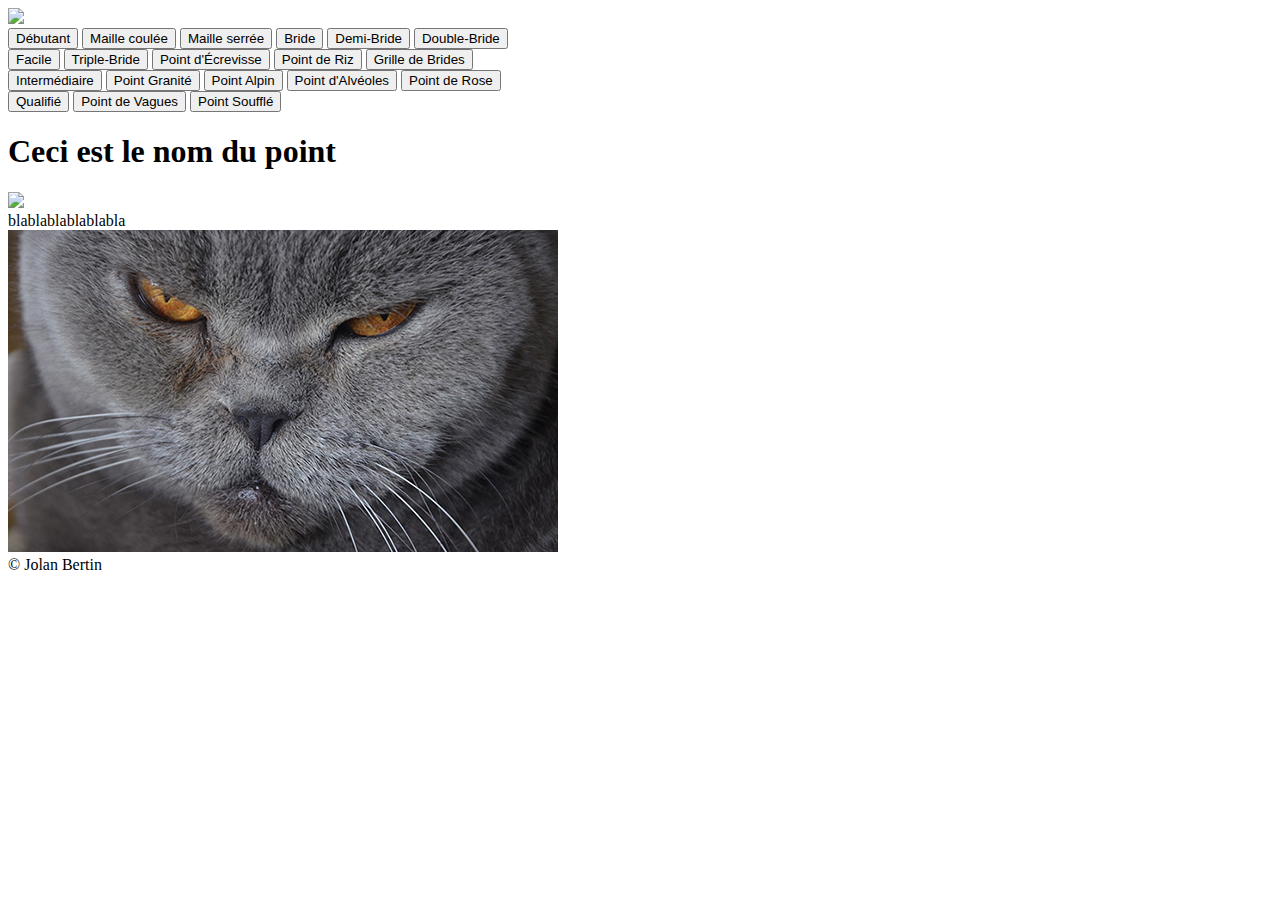
==== index.html @ d0b545a8 "structure des pages avec header, footer" ====
<!DOCTYPE html>
<html lang="en">

<head>
    <meta charset="UTF-8">
    <meta name="viewport" content="width=device-width, initial-scale=1.0">
    <title>Encyclopédie du Crochet</title>
    <link rel="stylesheet" href="index.css">
    <link rel="icon" type="image/svg+xml" href="img/logo.png" />
</head>

<body>

    <header>
        <img src="img/logo.png" onclick="window.location.href='index.html';" />

        <div class="vide" id="1">

        </div>

        <div class="regroupe">

            <button class="primaire">Débutant</button>

            <button class="secondaire" onclick="window.location.href='Point/maille_coulee.html';">Maille
                coulée</button>
            <button class="secondaire" onclick="window.location.href='Point/maille_serree.html';">Maille serrée</button>
            <button class="secondaire" onclick="window.location.href='Point/bride.html';">Bride</button>
            <button class="secondaire" onclick="window.location.href='Point/demi_bride.html';">Demi-Bride</button>
            <button class="secondaire" onclick="window.location.href='Point/double_bride.html';">Double-Bride</button>
        </div>


        <div class="regroupe">

            <button class="primaire">Facile</button>

            <button class="secondaire" onclick="window.location.href='Point/triple_bride.html';">Triple-Bride</button>
            <button class="secondaire" onclick="window.location.href='Point/point_d_ecrevisse.html';">Point
                d'Écrevisse</button>
            <button class="secondaire" onclick="window.location.href='Point/point_de_riz.html';">Point de Riz</button>
            <button class="secondaire" onclick="window.location.href='Point/grille_de_brides.html';">Grille de
                Brides</button>
        </div>

        <div class="regroupe">

            <button class="primaire">Intermédiaire</button>

            <button class="secondaire" onclick="window.location.href='Point/point_granite.html';">Point Granité</button>
            <button class="secondaire" onclick="window.location.href='Point/point_alpin.html';">Point Alpin</button>
            <button class="secondaire" onclick="window.location.href='Point/point_d_alveoles.html';">Point
                d'Alvéoles</button>
            <button class="secondaire" onclick="window.location.href='Point/point_de_rose.html';">Point de Rose</button>
        </div>

        <div class="regroupe">

            <button class="primaire">Qualifié</button>

            <button class="secondaire" onclick="window.location.href='Point/point_de_vagues.html';">Point de
                Vagues</button>
            <button class="secondaire" onclick="window.location.href='Point/point_souffle.html';">Point Soufflé</button>

        </div>


    </header>

    <div class="vide">
    </div>

    <section class="point">

        <h1>Ceci est le nom du point</h1>

        <div class="dispo_txt_img">

            <div class="illustration">
                <img src="img/logo.png" />
            </div>

            <span class="txt">blablablablablabla</span>

        </div>

        <div class="remontePage">
            <img src="img/tete_chat.jpg" onclick="window.location.href='index.html';" />
        </div>


    </section>


    <footer>
        <span class=" copyright">© Jolan Bertin</span>
    </footer>


</body>

</html>
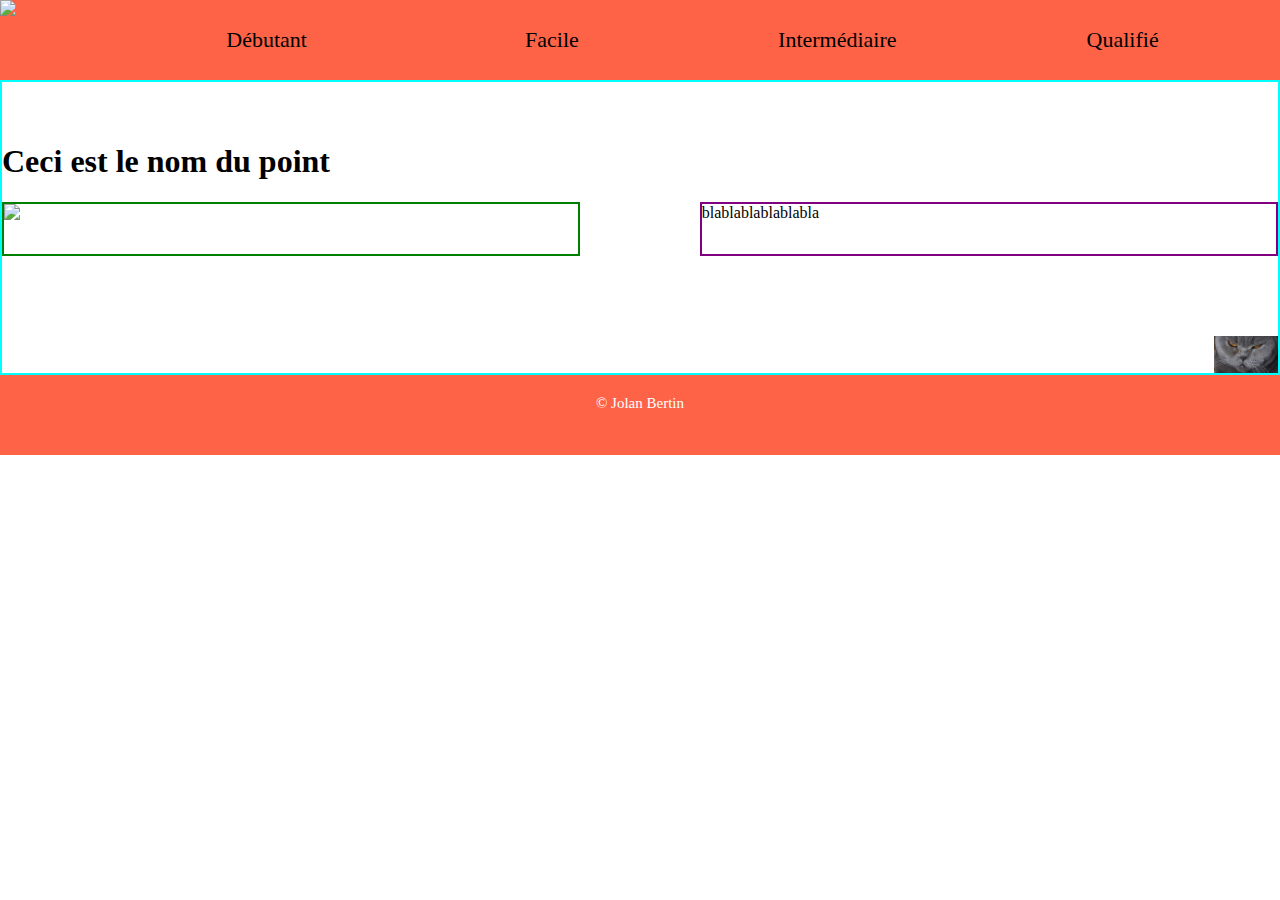
==== commit 2a604672: "cellules span + taille police" ====
--- a/index.html
+++ b/index.html
@@ -12,55 +12,69 @@
 <body>
 
     <header>
-        <img src="img/logo.png" onclick="window.location.href='index.html';" />
+        <img class="logo" src="img/logo.png" onclick="window.location.href='index.html';" />
 
-        <div class="vide" id="1">
+        <div class="vide">
 
         </div>
 
         <div class="regroupe">
 
-            <button class="primaire">Débutant</button>
+            <div class="primaire"> <span>Débutant</span></div>
 
-            <button class="secondaire" onclick="window.location.href='Point/maille_coulee.html';">Maille
-                coulée</button>
-            <button class="secondaire" onclick="window.location.href='Point/maille_serree.html';">Maille serrée</button>
-            <button class="secondaire" onclick="window.location.href='Point/bride.html';">Bride</button>
-            <button class="secondaire" onclick="window.location.href='Point/demi_bride.html';">Demi-Bride</button>
-            <button class="secondaire" onclick="window.location.href='Point/double_bride.html';">Double-Bride</button>
+            <div class="secondaire" onclick="window.location.href='Point/maille_coulee.html';">
+                <span><span>Maille</span>
+                    coulée
+            </div>
+            <div class="secondaire" onclick="window.location.href='Point/maille_serree.html';"><span><span>Maille
+                        serrée</span></div>
+            <div class="secondaire" onclick="window.location.href='Point/bride.html';"><span><span>Bride</span>
+            </div>
+            <div class="secondaire" onclick="window.location.href='Point/demi_bride.html';">
+                <span><span>Demi-Bride</span>
+            </div>
+            <div class="secondaire" onclick="window.location.href='Point/double_bride.html';"><span>
+                    <span>Double-Bride</span>
+            </div>
         </div>
 
 
         <div class="regroupe">
 
-            <button class="primaire">Facile</button>
+            <div class="primaire"><span>Facile</span></div>
 
-            <button class="secondaire" onclick="window.location.href='Point/triple_bride.html';">Triple-Bride</button>
-            <button class="secondaire" onclick="window.location.href='Point/point_d_ecrevisse.html';">Point
-                d'Écrevisse</button>
-            <button class="secondaire" onclick="window.location.href='Point/point_de_riz.html';">Point de Riz</button>
-            <button class="secondaire" onclick="window.location.href='Point/grille_de_brides.html';">Grille de
-                Brides</button>
+            <div class="secondaire" onclick="window.location.href='Point/triple_bride.html';"><span>Triple-Bride</span>
+            </div>
+            <div class="secondaire" onclick="window.location.href='Point/point_d_ecrevisse.html';"><span>Point
+                    d'Écrevisse</span></div>
+            <div class="secondaire" onclick="window.location.href='Point/point_de_riz.html';"><span>Point de
+                    Riz</span></div>
+            <div class="secondaire" onclick="window.location.href='Point/grille_de_brides.html';"><span>Grille de
+                    Brides</span></div>
         </div>
 
         <div class="regroupe">
 
-            <button class="primaire">Intermédiaire</button>
+            <div class="primaire"><span>Intermédiaire</span></div>
 
-            <button class="secondaire" onclick="window.location.href='Point/point_granite.html';">Point Granité</button>
-            <button class="secondaire" onclick="window.location.href='Point/point_alpin.html';">Point Alpin</button>
-            <button class="secondaire" onclick="window.location.href='Point/point_d_alveoles.html';">Point
-                d'Alvéoles</button>
-            <button class="secondaire" onclick="window.location.href='Point/point_de_rose.html';">Point de Rose</button>
+            <div class="secondaire" onclick="window.location.href='Point/point_granite.html';"><span>Point
+                    Granité</span></div>
+            <div class="secondaire" onclick="window.location.href='Point/point_alpin.html';"><span>Point
+                    Alpin</span></div>
+            <div class="secondaire" onclick="window.location.href='Point/point_d_alveoles.html';"><span>Point
+                    d'Alvéoles</span></div>
+            <div class="secondaire" onclick="window.location.href='Point/point_de_rose.html';"><span>Point de
+                    Rose</span></div>
         </div>
 
         <div class="regroupe">
 
-            <button class="primaire">Qualifié</button>
+            <div class="primaire"><span>Qualifié</span></div>
 
-            <button class="secondaire" onclick="window.location.href='Point/point_de_vagues.html';">Point de
-                Vagues</button>
-            <button class="secondaire" onclick="window.location.href='Point/point_souffle.html';">Point Soufflé</button>
+            <div class="secondaire" onclick="window.location.href='Point/point_de_vagues.html';"><span><span>Point de
+                        Vagues</span></div>
+            <div class="secondaire" onclick="window.location.href='Point/point_souffle.html';"><span>Point
+                    Soufflé</span></div>
 
         </div>
 
@@ -84,6 +98,10 @@
 
         </div>
 
+        <div class="vide">
+
+        </div>
+
         <div class="remontePage">
             <img src="img/tete_chat.jpg" onclick="window.location.href='index.html';" />
         </div>
--- a/index.css
+++ b/index.css
@@ -0,0 +1,179 @@
+/* 
+cd /c/Users/Public/BUT_Info/Github/EncyclopedieDuCrochet
+git pull
+
+    changer page
+
+git add /c/Users/Public/BUT_Info/Github/EncyclopedieDuCrochet
+git commit -m "message"
+git push 
+*/
+
+body {
+    --white: white;
+    --black: black;
+    --header_color: tomato;
+
+    --header_height: 80px;
+    --logo_height_hover: 90px;
+    --regroupe_width: 20%;
+    --secondaire_height: 4vw;
+
+    --primaire_font_size: 22px;
+    --secondaire_font_size: 16px;
+
+    margin: 0;
+}
+
+
+header {
+    width: 100%;
+    height: var(--header_height);
+    background-color: var(--header_color);
+
+    position: fixed;
+    display: flex;
+    justify-content: space-evenly;
+}
+
+.logo {
+    height: var(--header_height);
+    position: absolute;
+    top: 0;
+    left: 0;
+    cursor: pointer;
+}
+
+.logo:hover {
+    transition: 0.5s;
+    height: var(--logo_height_hover);
+}
+
+header>.vide {
+    margin-left: var(--header_height);
+}
+
+.vide {
+    height: var(--header_height);
+}
+
+.regroupe {
+    width: var(--regroupe_width);
+}
+
+.regroupe:hover {
+
+    .primaire {
+        color: var(--white);
+        /* border: 1px solid var(--white); */
+    }
+
+    transition: 5s;
+
+    .secondaire {
+        transition: 0.25s;
+
+        display: block;
+        height: var(--secondaire_height);
+        width: 100%;
+    }
+
+}
+
+.regroupe div {
+    cursor: pointer;
+}
+
+.primaire {
+    height: 100%;
+    width: 100%;
+    text-align: center;
+    align-content: center;
+    background-color: var(--header_color);
+    border: none;
+
+    font-size: var(--primaire_font_size);
+}
+
+
+.secondaire {
+    display: none;
+    background-color: var(--header_color);
+    border: none;
+    align-content: center;
+    text-align: left;
+    text-indent: 3.5%;
+    font-size: var(--secondaire_font_size);
+
+}
+
+.secondaire:hover {
+    background-color: var(--white);
+    text-indent: 9%;
+}
+
+.point {
+    border: solid 2px aqua;
+    padding-top: 40px;
+}
+
+.point:nth-child(2n) {
+    .dispo_txt_img {
+        flex-direction: row-reverse;
+    }
+}
+
+.titre {
+    height: 50px;
+
+    border: 2px red;
+
+}
+
+.dispo_txt_img {
+    display: flex;
+    flex-direction: row;
+    justify-content: space-between;
+}
+
+
+.illustration {
+    width: 45%;
+    border: solid 2px green;
+}
+
+.illustration>img {
+    width: 100%;
+}
+
+.txt {
+    height: 50px;
+    width: 45%;
+    border: solid 2px purple;
+
+}
+
+.remontePage {
+    width: 5%;
+    display: flex;
+    position: sticky;
+    margin-left: 95%;
+    bottom: 0%;
+}
+
+.remontePage>img {
+    width: 100%;
+}
+
+footer {
+    height: var(--header_height);
+    background-color: var(--header_color);
+}
+
+.copyright {
+    padding-top: 20px;
+    display: flex;
+    justify-content: space-evenly;
+    color: var(--white);
+    font-size: 15px;
+}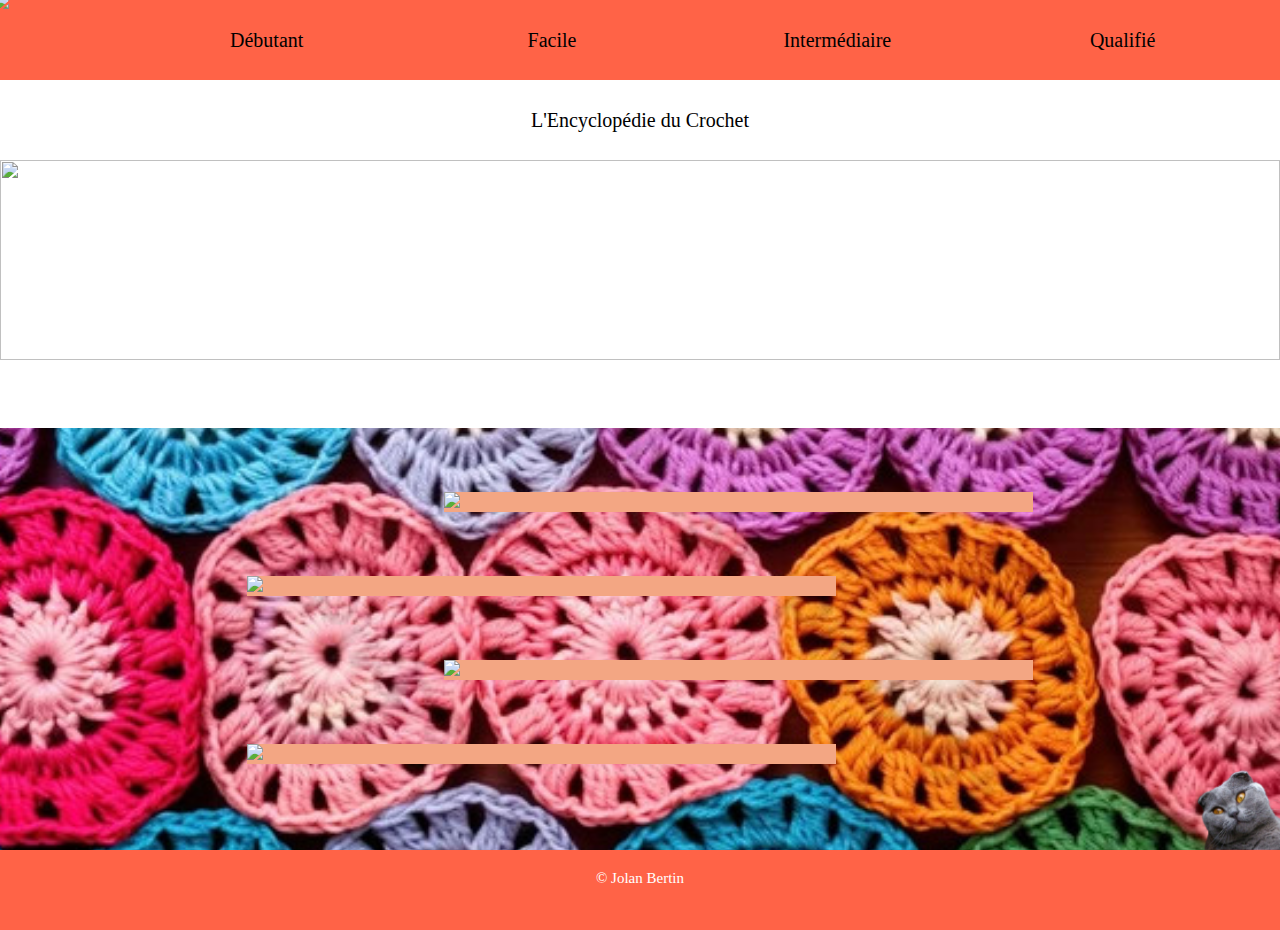
==== commit 23b6753b: "transition page + image, reste couleur fond images et contenu" ====
--- a/index.html
+++ b/index.html
@@ -84,28 +84,68 @@
     <div class="vide">
     </div>
 
-    <section class="point">
+    <section class="bienvenu">
+        <span>L'Encyclopédie du Crochet</span>
+    </section>
 
-        <h1>Ceci est le nom du point</h1>
+    <div class="panorama">
+        <img src="img/panorama.jpg" />
+    </div>
+
+    <section class="histoire">
 
         <div class="dispo_txt_img">
 
+            <div class="txt">
+                <h1>Une aventure qui dure</h1>
+                <p>Bien que son origine reste incertaine (Chine, Pérou, Tunisie, Irlande ou encore Égypte), les
+                    premières traces du crochet remontent à la fin du Moyen Âge. </p>
+            </div>
+            <div class="illustration">
+                <img src="img/origine.png" />
+            </div>
+        </div>
+
+        <section class="dispo_txt_img">
+
+            <div class="txt">
+                <h1>Par</h1>
+                <p>blablablablablabla</p>
+            </div>
             <div class="illustration">
                 <img src="img/logo.png" />
             </div>
 
-            <span class="txt">blablablablablabla</span>
+        </section>
 
-        </div>
+        <section class="dispo_txt_img">
 
-        <div class="vide">
+            <div class="txt">
+                <h1>Utilisations</h1>
+                <p>blablablablablabla</p>
+            </div>
+            <div class="illustration">
+                <img src="img/logo.png" />
+            </div>
 
-        </div>
+        </section>
+
+        <section class="dispo_txt_img">
+
+            <div class="txt">
+                <h1>Gloire</h1>
+                <p>blablablablablabla</p>
+            </div>
+            <div class="illustration">
+                <img src="img/logo.png" />
+            </div>
+
+        </section>
+
 
         <div class="remontePage">
-            <img src="img/tete_chat.jpg" onclick="window.location.href='index.html';" />
+            <img src="img/tete_chat2.png" onclick="window.location.href='index.html';" />
         </div>
-
 
     </section>
 
--- a/index.css
+++ b/index.css
@@ -13,17 +13,31 @@
     --white: white;
     --black: black;
     --header_color: tomato;
+    --txt_background: #f19066;
+    --img_background: #f3a683;
 
     --header_height: 80px;
-    --logo_height_hover: 90px;
+    --panorama_height: 200px;
     --regroupe_width: 20%;
     --secondaire_height: 4vw;
 
-    --primaire_font_size: 22px;
-    --secondaire_font_size: 16px;
+    --logo_height_hover: 95px;
+    --logo_margin_hover: -7.5px;
+    /* = (header_height-logo_height_hover)/2 */
+
+    --primaire_font_size: 20px;
+    --secondaire_font_size: 14.5px;
+    --header_police: Georgia, serif;
+
+    --transition_rapide: 0.25s;
+    --transition_normal: 0.5s;
 
     margin: 0;
-}
+    font-family: var(--header_police);
+}
+
+
+/* HEADER */
 
 
 header {
@@ -45,8 +59,10 @@
 }
 
 .logo:hover {
-    transition: 0.5s;
+    transition: var(--transition_normal);
     height: var(--logo_height_hover);
+    top: var(--logo_margin_hover);
+    left: var(--logo_margin_hover);
 }
 
 header>.vide {
@@ -59,23 +75,23 @@
 
 .regroupe {
     width: var(--regroupe_width);
+    font-family: var(--header_police);
 }
 
 .regroupe:hover {
 
     .primaire {
+        transition: var(--transition_rapide);
         color: var(--white);
         /* border: 1px solid var(--white); */
     }
 
-    transition: 5s;
-
     .secondaire {
-        transition: 0.25s;
-
+        transition: var(--transition_rapide);
         display: block;
         height: var(--secondaire_height);
         width: 100%;
+        font-size: var(--secondaire_font_size);
     }
 
 }
@@ -95,75 +111,131 @@
     font-size: var(--primaire_font_size);
 }
 
-
 .secondaire {
-    display: none;
     background-color: var(--header_color);
     border: none;
     align-content: center;
     text-align: left;
     text-indent: 3.5%;
-    font-size: var(--secondaire_font_size);
-
+    height: 0;
+    font-size: 0;
 }
 
 .secondaire:hover {
     background-color: var(--white);
     text-indent: 9%;
-}
-
-.point {
-    border: solid 2px aqua;
-    padding-top: 40px;
-}
-
-.point:nth-child(2n) {
-    .dispo_txt_img {
-        flex-direction: row-reverse;
-    }
-}
-
-.titre {
-    height: 50px;
-
-    border: 2px red;
-
+    transition: var(--transition_rapide);
+
+}
+
+
+/* BODY */
+
+
+.bienvenu {
+    height: var(--header_height);
+    align-items: center;
+
+    display: flex;
+    justify-content: space-evenly;
+}
+
+.bienvenu span {
+    font-family: var(--header_police);
+    font-size: var(--primaire_font_size);
+}
+
+.panorama {
+    width: 100%;
+}
+
+.panorama>img {
+    width: 100%;
+    height: var(--panorama_height);
+
+    object-fit: cover;
+}
+
+.histoire {
+    background-image: url("img/background.jpg");
+    background-size: cover;
+    background-repeat: no-repeat;
+    background-position: center;
+    background-attachment: fixed;
+}
+
+.histoire>section:nth-child(2n) {
+
+    flex-direction: row-reverse;
+}
+
+.dispo_txt_img:nth-child(1) {
+    padding-top: 5%;
 }
 
 .dispo_txt_img {
+    padding-left: 4%;
+    padding-right: 4%;
+    margin-top: 5%;
     display: flex;
     flex-direction: row;
-    justify-content: space-between;
-}
-
+    justify-content: space-evenly;
+
+}
 
 .illustration {
-    width: 45%;
-    border: solid 2px green;
+
+    width: 50%;
+    height: 100%;
+    background-color: var(--img_background);
+
 }
 
 .illustration>img {
     width: 100%;
 }
 
+.dispo_txt_img:hover {
+
+    .txt {
+        transition: var(--transition_rapide);
+        width: 45%;
+        padding: 2%;
+        background-color: var(--txt_background);
+        font-size: 15px;
+    }
+
+    .txt h1 {
+        margin-left: 4%;
+        font-size: 2.5vw;
+    }
+
+    .txt p {
+        text-indent: 2.5vw;
+        font-size: 2vw;
+    }
+}
+
 .txt {
-    height: 50px;
-    width: 45%;
-    border: solid 2px purple;
-
+    font-size: 0;
+    width: 0%;
 }
 
 .remontePage {
-    width: 5%;
+    width: 9%;
     display: flex;
     position: sticky;
-    margin-left: 95%;
+    margin-left: 91%;
     bottom: 0%;
 }
 
 .remontePage>img {
     width: 100%;
 }
+
+
+/* FOOTER */
+
 
 footer {
     height: var(--header_height);
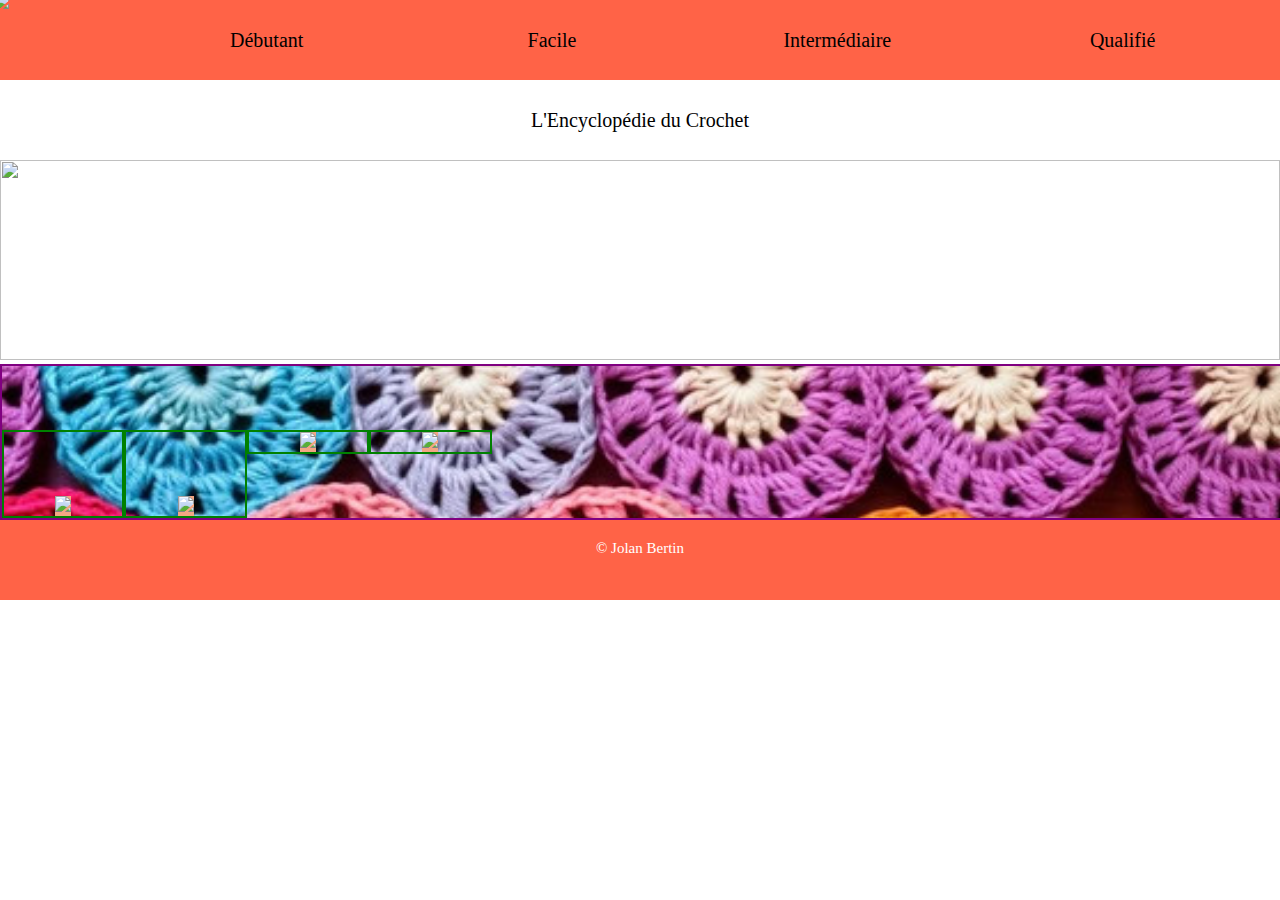
==== commit cec07347: "header petit ecran + reste cellules histoire grand ecran" ====
--- a/index.html
+++ b/index.html
@@ -14,27 +14,35 @@
     <header>
         <img class="logo" src="img/logo.png" onclick="window.location.href='index.html';" />
 
-        <div class="vide">
 
+
+        <div class="vide" id="vide_header">
+
+        </div>
+
+        <div class="primaire" id="accueil" onclick="window.location.href='index.html';">
+            <span>Accueil</span>
         </div>
 
         <div class="regroupe">
 
             <div class="primaire"> <span>Débutant</span></div>
 
-            <div class="secondaire" onclick="window.location.href='Point/maille_coulee.html';">
-                <span><span>Maille</span>
-                    coulée
+            <div class="secondaire" id="debutant" onclick="window.location.href='Point/maille_coulee.html';">
+                <span>Maille coulée</span>
+
             </div>
-            <div class="secondaire" onclick="window.location.href='Point/maille_serree.html';"><span><span>Maille
-                        serrée</span></div>
-            <div class="secondaire" onclick="window.location.href='Point/bride.html';"><span><span>Bride</span>
+            <div class="secondaire" id="debutant" onclick="window.location.href='Point/maille_serree.html';">
+                <span>Maille serrée</span>
             </div>
-            <div class="secondaire" onclick="window.location.href='Point/demi_bride.html';">
-                <span><span>Demi-Bride</span>
+            <div class="secondaire" id="debutant" onclick="window.location.href='Point/bride.html';">
+                <span>Bride</span>
             </div>
-            <div class="secondaire" onclick="window.location.href='Point/double_bride.html';"><span>
-                    <span>Double-Bride</span>
+            <div class="secondaire" id="debutant" onclick="window.location.href='Point/demi_bride.html';">
+                <span>Demi-Bride</span>
+            </div>
+            <div class="secondaire" id="debutant" onclick="window.location.href='Point/double_bride.html';">
+                <span>Double-Bride</span>
             </div>
         </div>
 
@@ -43,45 +51,55 @@
 
             <div class="primaire"><span>Facile</span></div>
 
-            <div class="secondaire" onclick="window.location.href='Point/triple_bride.html';"><span>Triple-Bride</span>
+            <div class="secondaire" id="facile" onclick="window.location.href='Point/triple_bride.html';">
+                <span>Triple-Bride</span>
             </div>
-            <div class="secondaire" onclick="window.location.href='Point/point_d_ecrevisse.html';"><span>Point
-                    d'Écrevisse</span></div>
-            <div class="secondaire" onclick="window.location.href='Point/point_de_riz.html';"><span>Point de
-                    Riz</span></div>
-            <div class="secondaire" onclick="window.location.href='Point/grille_de_brides.html';"><span>Grille de
-                    Brides</span></div>
+            <div class="secondaire" id="facile" onclick="window.location.href='Point/point_d_ecrevisse.html';">
+                <span>Point d'Écrevisse</span>
+            </div>
+            <div class="secondaire" id="facile" onclick="window.location.href='Point/point_de_riz.html';">
+                <span>Point de Riz</span>
+            </div>
+            <div class="secondaire" id="facile" onclick="window.location.href='Point/grille_de_brides.html';">
+                <span>Grille de Brides</span>
+            </div>
         </div>
 
         <div class="regroupe">
 
             <div class="primaire"><span>Intermédiaire</span></div>
 
-            <div class="secondaire" onclick="window.location.href='Point/point_granite.html';"><span>Point
-                    Granité</span></div>
-            <div class="secondaire" onclick="window.location.href='Point/point_alpin.html';"><span>Point
-                    Alpin</span></div>
-            <div class="secondaire" onclick="window.location.href='Point/point_d_alveoles.html';"><span>Point
-                    d'Alvéoles</span></div>
-            <div class="secondaire" onclick="window.location.href='Point/point_de_rose.html';"><span>Point de
-                    Rose</span></div>
+            <div class="secondaire" id="intermediaire" onclick="window.location.href='Point/point_granite.html';">
+                <span>Point Granité</span>
+            </div>
+            <div class="secondaire" id="intermediaire" onclick="window.location.href='Point/point_alpin.html';">
+                <span>Point Alpin</span>
+            </div>
+            <div class="secondaire" id="intermediaire" onclick="window.location.href='Point/point_d_alveoles.html';">
+                <span>Point d'Alvéoles</span>
+            </div>
+            <div class="secondaire" id="intermediaire" onclick="window.location.href='Point/point_de_rose.html';">
+                <span>Point de Rose</span>
+            </div>
         </div>
 
         <div class="regroupe">
 
             <div class="primaire"><span>Qualifié</span></div>
 
-            <div class="secondaire" onclick="window.location.href='Point/point_de_vagues.html';"><span><span>Point de
-                        Vagues</span></div>
-            <div class="secondaire" onclick="window.location.href='Point/point_souffle.html';"><span>Point
-                    Soufflé</span></div>
+            <div class="secondaire" id="qualifie" onclick="window.location.href='Point/point_de_vagues.html';">
+                <span>Point de Vagues</span>
+            </div>
+            <div class="secondaire" id="qualifie" onclick="window.location.href='Point/point_souffle.html';">
+                <span>Point Soufflé</span>
+            </div>
 
         </div>
 
 
     </header>
 
-    <div class="vide">
+    <div class="vide" id="vide_body">
     </div>
 
     <section class="bienvenu">
@@ -94,7 +112,19 @@
 
     <section class="histoire">
 
-        <div class="dispo_txt_img">
+        <section class="dispo_txt_img">
+
+            <div class="txt">
+                <h1>Qu'est ce que c'est ?</h1>
+                <p>blablablablablabla</p>
+            </div>
+            <div class="illustration">
+                <img src="img/logo.png" />
+            </div>
+
+        </section>
+
+        <section class="dispo_txt_img">
 
             <div class="txt">
                 <h1>Une aventure qui dure</h1>
@@ -103,17 +133,6 @@
             </div>
             <div class="illustration">
                 <img src="img/origine.png" />
-            </div>
-        </div>
-
-        <section class="dispo_txt_img">
-
-            <div class="txt">
-                <h1>Par</h1>
-                <p>blablablablablabla</p>
-            </div>
-            <div class="illustration">
-                <img src="img/logo.png" />
             </div>
 
         </section>
--- a/index.css
+++ b/index.css
@@ -25,6 +25,15 @@
     --logo_margin_hover: -7.5px;
     /* = (header_height-logo_height_hover)/2 */
 
+    /* MEDIA  */
+
+    --media_secondaire_hover_height: 19%;
+    --media_secondaire_debutant_hover_height: 16%;
+    --media_secondaire_qualifie_hover_height: 30%;
+
+    /* MEDIA */
+
+
     --primaire_font_size: 20px;
     --secondaire_font_size: 14.5px;
     --header_police: Georgia, serif;
@@ -96,7 +105,8 @@
 
 }
 
-.regroupe div {
+.regroupe div,
+#accueil {
     cursor: pointer;
 }
 
@@ -106,9 +116,19 @@
     text-align: center;
     align-content: center;
     background-color: var(--header_color);
-    border: none;
 
     font-size: var(--primaire_font_size);
+}
+
+#accueil {
+    height: 0;
+    font-size: 0;
+    display: none;
+}
+
+#accueil:hover {
+    transition: var(--transition_rapide);
+    color: var(--white);
 }
 
 .secondaire {
@@ -164,8 +184,7 @@
     background-attachment: fixed;
 }
 
-.histoire>section:nth-child(2n) {
-
+.histoire>.dispo_txt_img:nth-child(2n) {
     flex-direction: row-reverse;
 }
 
@@ -248,4 +267,118 @@
     justify-content: space-evenly;
     color: var(--white);
     font-size: 15px;
+}
+
+@media (max-width:700px) {
+
+    header {
+        position: relative;
+        flex-direction: column;
+    }
+
+    .logo {
+        display: none;
+    }
+
+    #accueil {
+        display: block;
+        width: var(--regroupe_width);
+        font-size: var(--primaire_font_size);
+        height: 100%;
+    }
+
+    .vide#vide_header {
+        display: none;
+    }
+
+    .regroupe {
+        width: 100%;
+    }
+
+    .regroupe:hover {
+
+        .primaire {
+            height: var(--innexistant);
+        }
+
+        .secondaire#debutant {
+            height: var(--media_secondaire_debutant_hover_height);
+        }
+
+        .secondaire#qualifie {
+            height: var(--media_secondaire_qualifie_hover_height);
+        }
+
+        .secondaire {
+            height: var(--media_secondaire_hover_height);
+        }
+    }
+
+    .primaire,
+    .secondaire,
+    #accueil {
+        width: 100%;
+    }
+
+    .primaire {
+        height: 100%;
+    }
+
+    .secondaire {
+        text-indent: 41.5%;
+    }
+
+    .secondaire:hover {
+        text-indent: 44%;
+    }
+
+    .vide#vide_body {
+        height: 110px;
+    }
+}
+
+@media (min-width:10px) {
+
+    /* (min-width:1000px) */
+
+    .histoire {
+        border: 2px solid purple;
+        display: flex;
+        flex-direction: row;
+        width: 100%;
+
+    }
+
+    .histoire>.dispo_txt_img:nth-child(2n) {
+        flex-direction: column-reverse;
+    }
+
+    .dispo_txt_img:nth-child(2) {
+        padding-top: 5%;
+    }
+
+    .dispo_txt_img {
+        flex-direction: column-reverse;
+        width: 100%;
+        height: 100%;
+        border: 2px solid green;
+    }
+
+    .illustration {
+        width: 100%;
+    }
+
+    .illustration>img {
+        margin: 0;
+    }
+
+    .dispo_txt_img:hover {
+
+        .txt {
+            width: 96%;
+            margin-right: 20%;
+        }
+
+    }
+
 }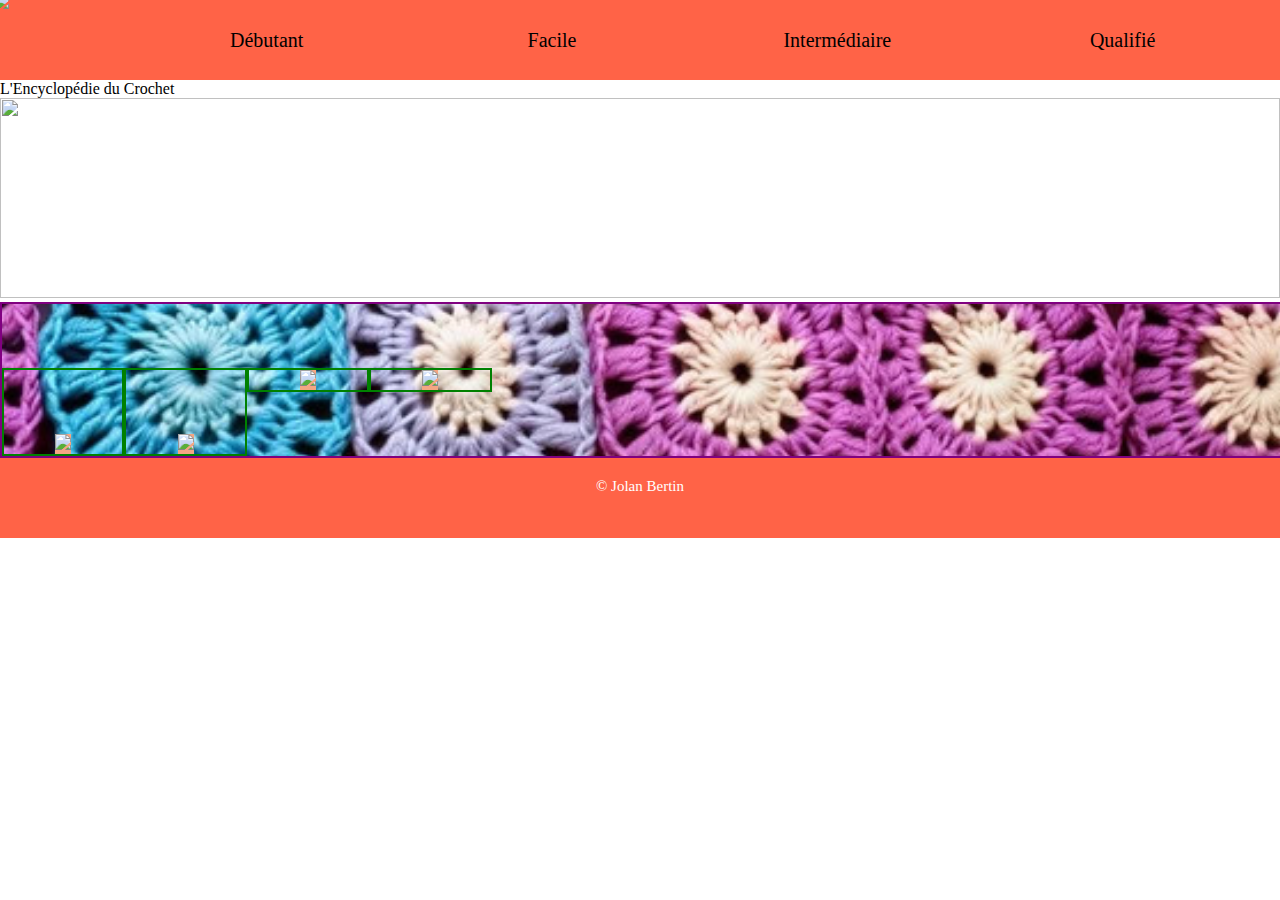
==== commit 0906854b: "création cellules étapes pour tuto + taille écriture" ====
--- a/index.html
+++ b/index.html
@@ -15,7 +15,6 @@
         <img class="logo" src="img/logo.png" onclick="window.location.href='index.html';" />
 
 
-
         <div class="vide" id="vide_header">
 
         </div>
@@ -102,12 +101,12 @@
     <div class="vide" id="vide_body">
     </div>
 
-    <section class="bienvenu">
+    <section class="titre_page">
         <span>L'Encyclopédie du Crochet</span>
     </section>
 
     <div class="panorama">
-        <img src="img/panorama.jpg" />
+        <img src="img/panorama/index.jpg" />
     </div>
 
     <section class="histoire">
@@ -116,10 +115,31 @@
 
             <div class="txt">
                 <h1>Qu'est ce que c'est ?</h1>
-                <p>blablablablablabla</p>
-            </div>
-            <div class="illustration">
-                <img src="img/logo.png" />
+                <p id="first">
+                    Le crochet est une technique artisanale qui permet de confectionner toutes sortes d'ouvrages en
+                    mailles aux airs de dentelle (vêtements, accessoires, décoration, ...).
+                </p>
+                <p>
+                    Pour cela, vous n'avez besoin que d'un crochet
+                    (pouvant être en plastique, acier, aluminium ou bois, comme sur l'image) et d'une pelote de fil (le
+                    plus communément en coton, laine, soie ou lin).
+                </p>
+                <p>
+                    Vous devrez aussi vous armer d'une bonne dose de
+                    patience, de persévérance
+                    et d'habileté.
+                </p>
+                <p>
+                    Il existe une grande diversité de diamètres et de longueurs de crochets, à choisir en fonction de la
+                    technique souhaitée et de l'épaisseur du fil à travailler.
+                </p>
+                <p>
+                    À vos pelotes, crochetez !
+                </p>
+
+            </div>
+            <div class="illustration">
+                <img src="img/crochet.png" />
             </div>
 
         </section>
@@ -128,8 +148,10 @@
 
             <div class="txt">
                 <h1>Une aventure qui dure</h1>
-                <p>Bien que son origine reste incertaine (Chine, Pérou, Tunisie, Irlande ou encore Égypte), les
-                    premières traces du crochet remontent à la fin du Moyen Âge. </p>
+                <p id="first">
+                    Bien que son origine reste incertaine (Chine, Pérou, Tunisie, Irlande ou encore Égypte), les
+                    premières traces du crochet remontent à la fin du Moyen Âge.
+                </p>
             </div>
             <div class="illustration">
                 <img src="img/origine.png" />
@@ -140,30 +162,49 @@
         <section class="dispo_txt_img">
 
             <div class="txt">
-                <h1>Utilisations</h1>
-                <p>blablablablablabla</p>
-            </div>
-            <div class="illustration">
-                <img src="img/logo.png" />
-            </div>
-
-        </section>
-
-        <section class="dispo_txt_img">
-
-            <div class="txt">
-                <h1>Gloire</h1>
-                <p>blablablablablabla</p>
-            </div>
-            <div class="illustration">
-                <img src="img/logo.png" />
+                <h1>Un enseignement qui perdure</h1>
+                <p id="first">
+                    Ce sont les religieuses des couvents qui enseignaient le crochet aux filles de « bonne famille ». La
+                    technique devient vite le passe-temps favori des dames de la cour d'Italie, d'Espagne et enfin de
+                    France.
+                </p>
+            </div>
+            <div class="illustration">
+                <img src="img/tableau_crochet.png" />
+            </div>
+
+        </section>
+
+        <section class="dispo_txt_img">
+
+            <div class="txt">
+                <h1>Une deuxième jeunesse</h1>
+                <p id="first">
+                    Aujourd'hui, le crochet se démarque toujours.
+                </p>
+                <p>
+                    Dans un monde où l'industrie nous propose des produits peu variés, le crochet permet, par la
+                    création et l'innovation, de se différencier.
+                </p>
+                <p>
+                    En plus des usages déjà connus (vêtements, accessoires ou décoration), le crochet trouve de nouveaux
+                    adeptes grâce aux nombreux modèles prêts à l'emploi.
+                </p>
+                <p>
+                    Ces kits sont accompagnés d'une notice et du
+                    matériel nécessaire pour la réalisation de l'objet. On retrouve notamment des accessoires,
+                    peluches ou portes-clefs qui ne demande qu'à être crochetés.
+                </p>
+            </div>
+            <div class="illustration">
+                <img src="img/peluches_crochet.png" />
             </div>
 
         </section>
 
 
         <div class="remontePage">
-            <img src="img/tete_chat2.png" onclick="window.location.href='index.html';" />
+            <img src="img/remonte_page/tete_chat2.png" onclick="window.location.href='index.html';" />
         </div>
 
     </section>
